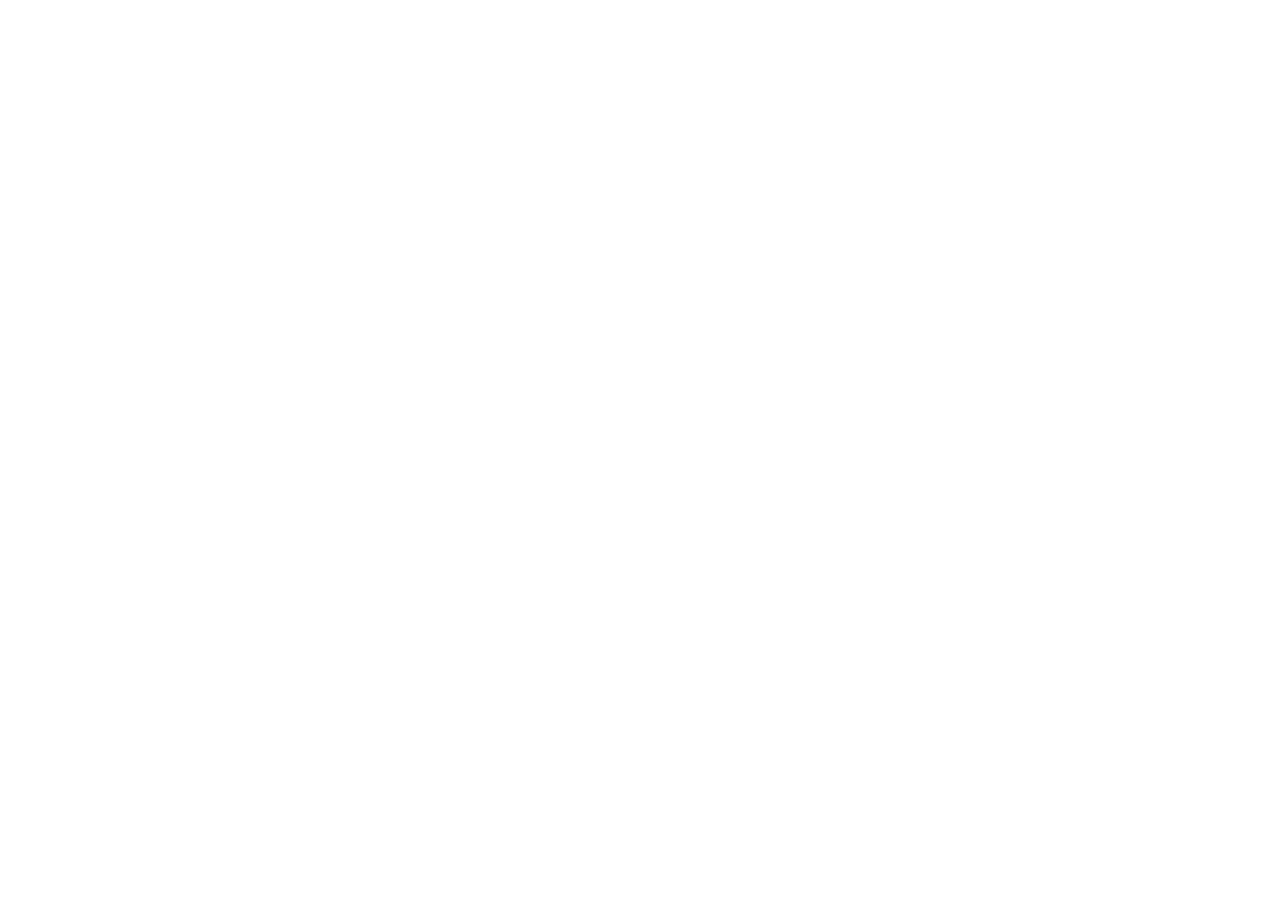
==== Ejercicio1/index.html @ dfefdd44 "Creacion de archivo html inicial" ====
<!DOCTYPE html>
<html lang="en">
    <head>
    <meta charset="UTF-8">
    <meta name="viewport" content="width=device-width, initial-scale=1.0">
    <title>Document</title>
</head>
    <body>
        
        <script src="script_ejercicio_01.js"></script>
    </body>
</html>
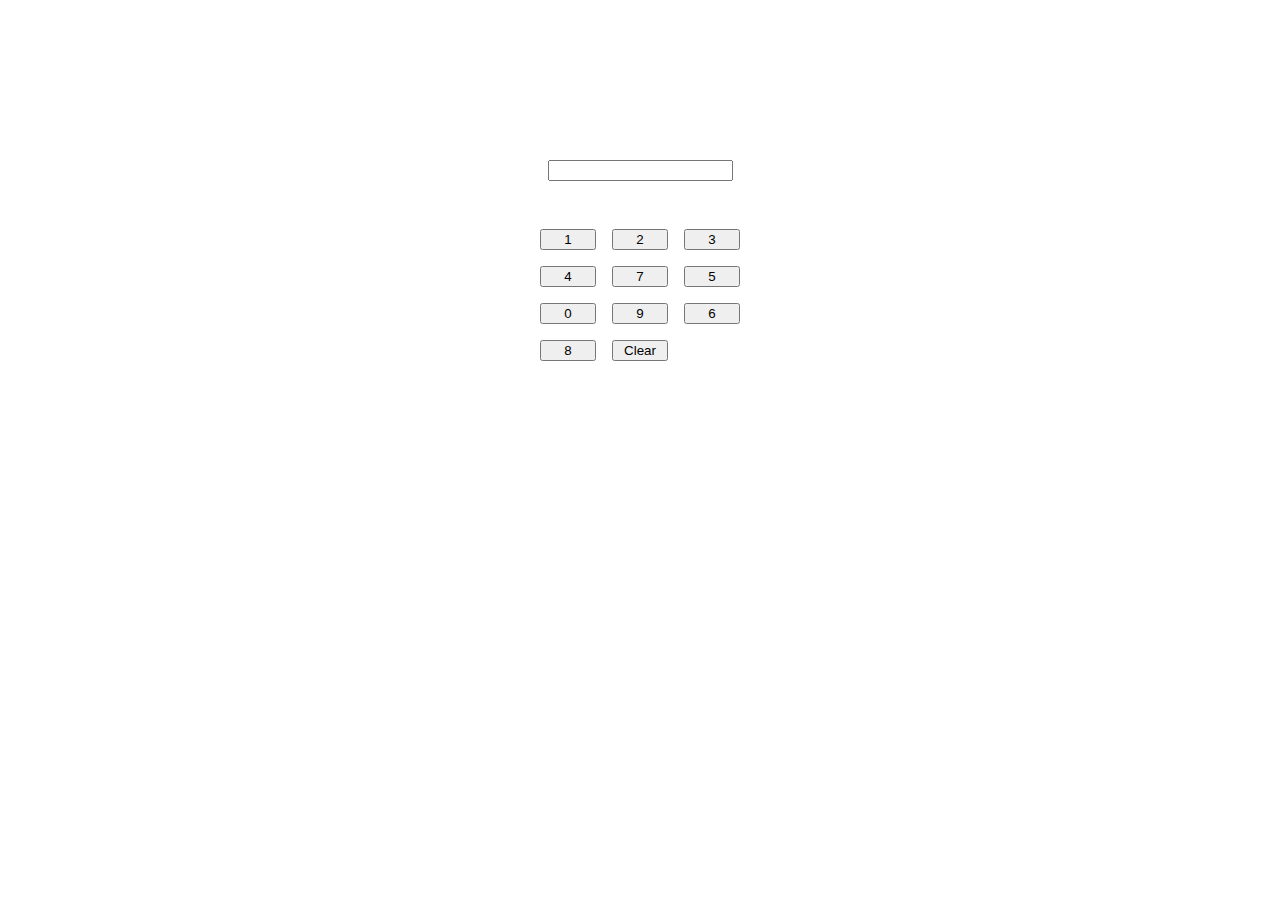
==== commit 04a7a7b2: "Se añaden algunos div y id para agregar funcionalidad" ====
--- a/Ejercicio1/index.html
+++ b/Ejercicio1/index.html
@@ -4,9 +4,28 @@
     <meta charset="UTF-8">
     <meta name="viewport" content="width=device-width, initial-scale=1.0">
     <title>Document</title>
+    <link rel="stylesheet" href="styles.css">
 </head>
     <body>
-        
+        <div class="container">
+            <input type="text" name="text" id="in" class="in" dir = "rtl">
+            <div class="buttons">
+                <button class="b">1</button>
+                <button class="b">2</button>
+                <button class="b">3</button>
+                <button class="b">4</button>
+                <button class="b">5</button>
+                <button class="b">6</button>
+                <button class="b">7</button>
+                <button class="b">8</button>
+                <button class="b">9</button>
+                <button class="b">0</button>
+                <button id="clear" class="big">Clear</button>
+            </div>
+
+            
+        </div>
+
         <script src="script_ejercicio_01.js"></script>
     </body>
 </html>
--- a/Ejercicio1/styles.css
+++ b/Ejercicio1/styles.css
@@ -0,0 +1,21 @@
+body{
+    margin: 0;
+    padding: 0;
+    box-sizing: border-box;
+}
+.container{
+    text-align: center;
+    margin: auto;
+    margin-top: 10rem;
+    width: 200px;
+}
+.container input{
+    margin-bottom: 3rem;
+    
+}
+.buttons{
+    display: grid;
+    grid-template-columns: 1fr 1fr 1fr;
+    gap: 1rem;
+}
+
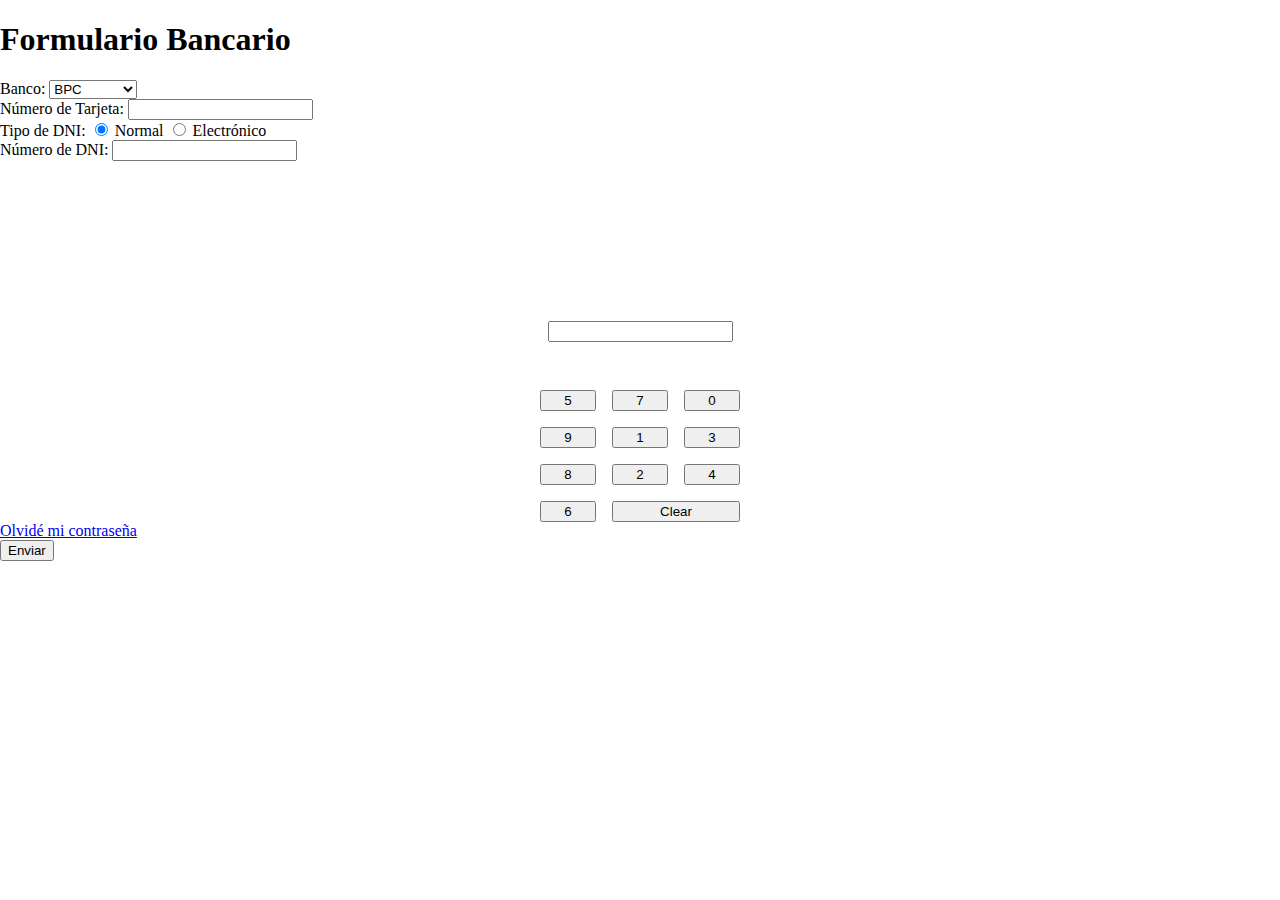
==== commit f7cc6c32: "Se completaron las demas etiquetas para asimilar un formulario" ====
--- a/Ejercicio1/index.html
+++ b/Ejercicio1/index.html
@@ -1,31 +1,63 @@
 <!DOCTYPE html>
 <html lang="en">
-    <head>
+<head>
     <meta charset="UTF-8">
     <meta name="viewport" content="width=device-width, initial-scale=1.0">
-    <title>Document</title>
+    <title>Formulario Bancario</title>
     <link rel="stylesheet" href="styles.css">
 </head>
-    <body>
-        <div class="container">
-            <input type="text" name="text" id="in" class="in" dir = "rtl">
-            <div class="buttons">
-                <button class="b">1</button>
-                <button class="b">2</button>
-                <button class="b">3</button>
-                <button class="b">4</button>
-                <button class="b">5</button>
-                <button class="b">6</button>
-                <button class="b">7</button>
-                <button class="b">8</button>
-                <button class="b">9</button>
-                <button class="b">0</button>
-                <button id="clear" class="big">Clear</button>
+<body>
+    <header>
+        <h1>Formulario Bancario</h1>
+    </header>
+    <div class="form-container">
+        <form action="#" method="post">
+            <div class="form-group">
+                <label for="bank">Banco:</label>
+                <select name="bank" id="bank">
+                    <option value="bpv">BPC</option>
+                    <option value="interbank">Interbank</option>
+                    <option value="scotiabank">Scotiabank</option>
+                </select>
             </div>
+            <div class="form-group">
+                <label for="card-number">Número de Tarjeta:</label>
+                <input type="number" name="card-number" id="card-number" required>
+            </div>
+            <div class="form-group">
+                <label>Tipo de DNI:</label>
+                <label for="normal"><input type="radio" name="tipodni" id="normal" value="normal" checked> Normal</label>
+                <label for="electronico"><input type="radio" name="tipodni" id="electronico" value="electronico"> Electrónico</label>
+            </div>
+            <div class="form-group">
+                <label for="dni-number">Número de DNI:</label>
+                <input type="number" name="dni-number" id="dni-number" required>
+            </div>
+            <div class="container">
+                <input type="text" name="text" id="in" class="in" dir="rtl">
+                <div class="buttons">
+                    <button type="button" class="b">1</button>
+                    <button type="button" class="b">2</button>
+                    <button type="button" class="b">3</button>
+                    <button type="button" class="b">4</button>
+                    <button type="button" class="b">5</button>
+                    <button type="button" class="b">6</button>
+                    <button type="button" class="b">7</button>
+                    <button type="button" class="b">8</button>
+                    <button type="button" class="b">9</button>
+                    <button type="button" class="b">0</button>
+                    <button type="button" id="clear" class="big">Clear</button>
+                </div>
+            </div>
+            <div class="form-group">
+                <a href="#" class="forgot-password">Olvidé mi contraseña</a>
+            </div>
+            <div class="form-group">
+                <button type="submit" class="submit">Enviar</button>
+            </div>
+        </form>
+    </div>
 
-            
-        </div>
-
-        <script src="script_ejercicio_01.js"></script>
-    </body>
+    <script src="script_ejercicio_01.js"></script>
+</body>
 </html>
--- a/Ejercicio1/styles.css
+++ b/Ejercicio1/styles.css
@@ -19,3 +19,6 @@
     gap: 1rem;
 }
 
+.big{
+    grid-column: 2 span;
+}